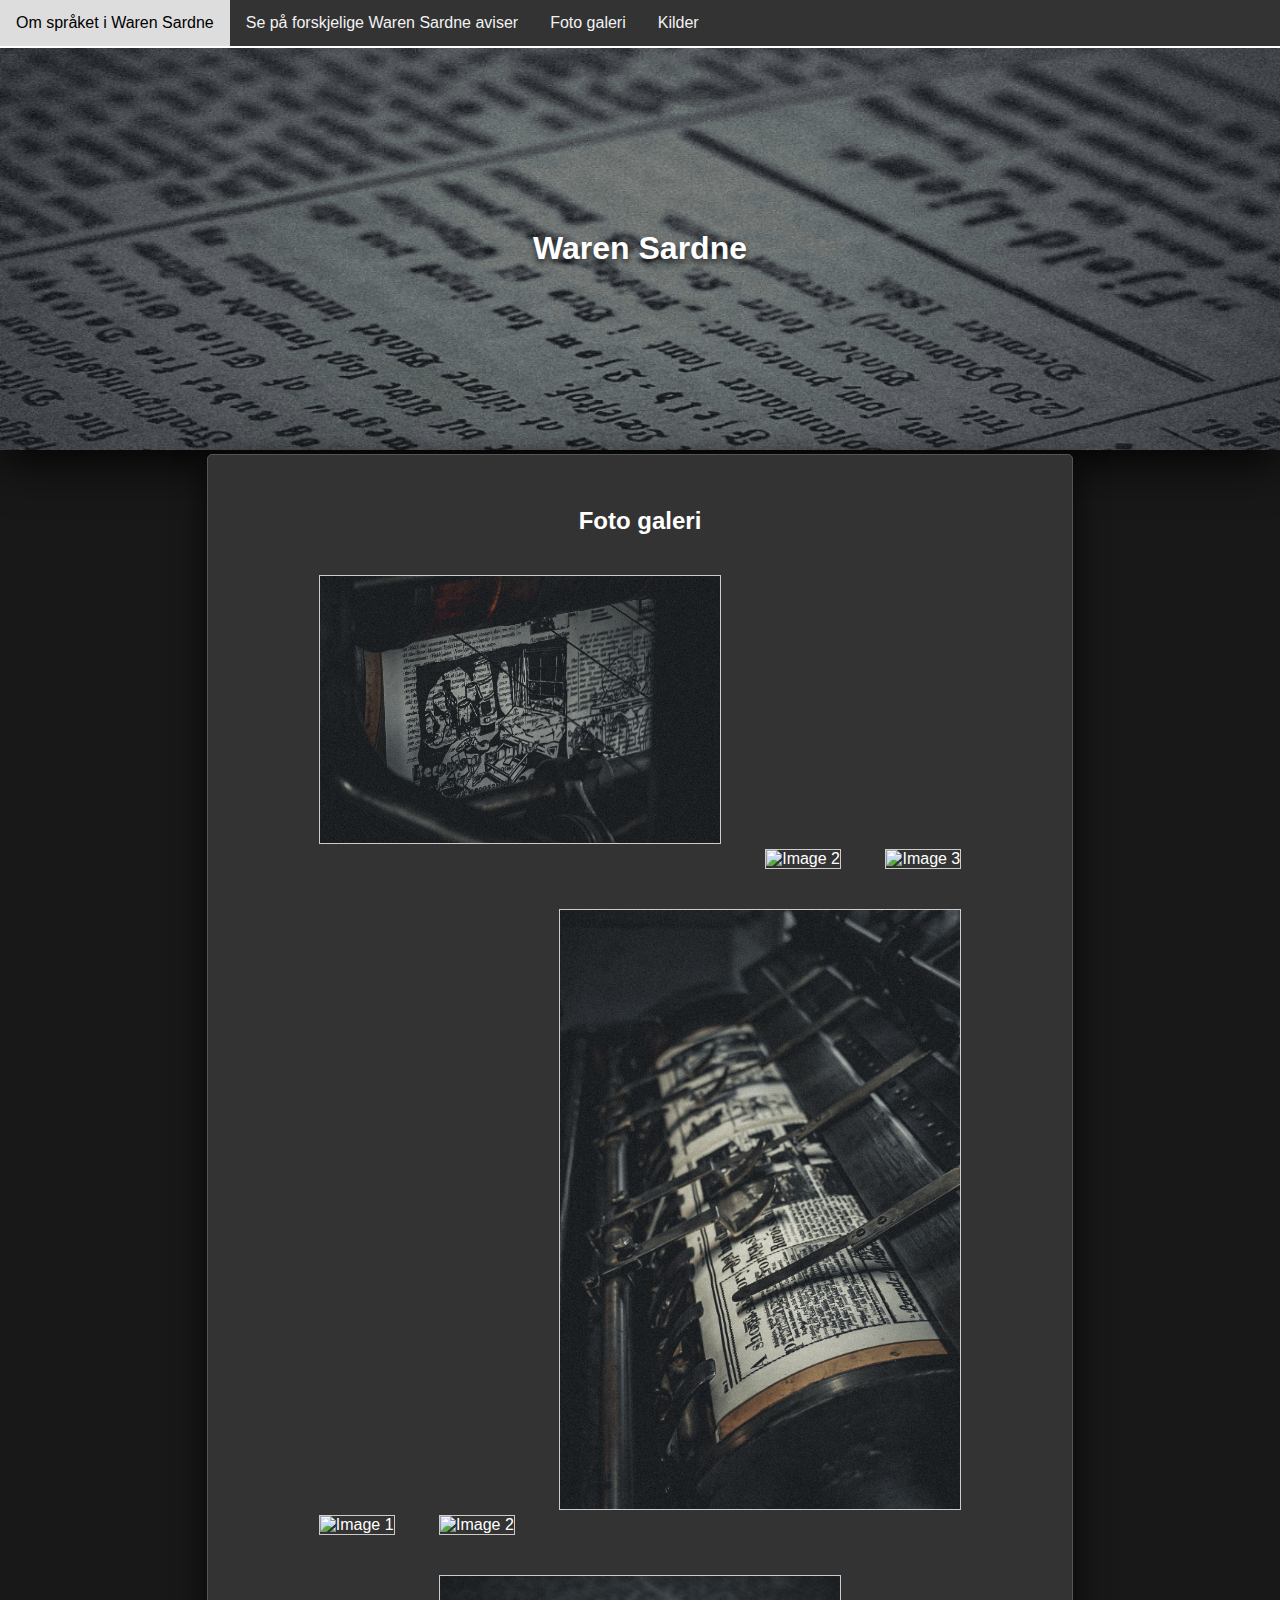
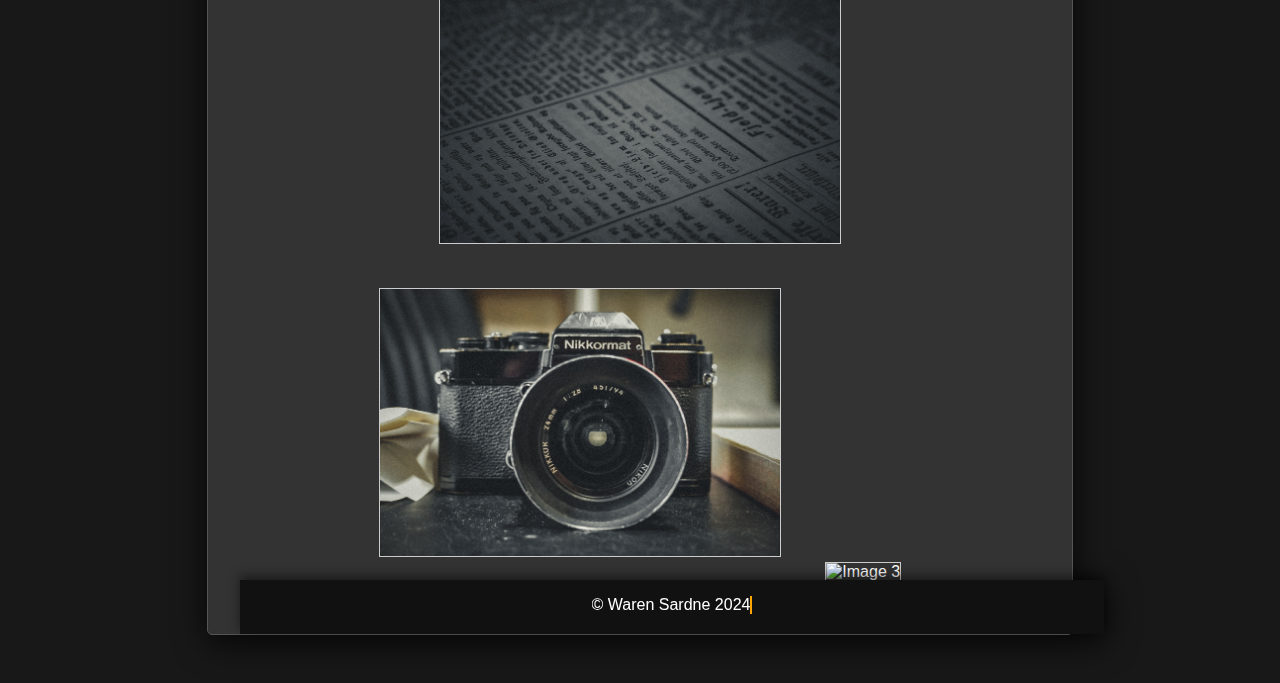
==== page.html @ a907b602 "Add files via upload" ====
<!DOCTYPE html>
<html lang="en">
<head>
    <meta charset="UTF-8">
    <meta name="viewport" content="width=device-width, initial-scale=1.0">
    <title>Waren Sardne</title>
    <link rel="stylesheet" href="style.css">
    <header>

        <div class="navbar">
            <a href="index.html">Om språket i Waren Sardne</a>
             <a href="page3.html">Se på forskjelige Waren Sardne aviser</a>
             <a href="page.html">Foto galeri</a>
             <a href="page2.html">Kilder</a>
                
           </div> 
        <img src="file.jpg" alt="Header Image" class="header-image">
        <h1>Waren Sardne</h1>

        
    </header>
        
<body>
    


    <script src="script.js"></script>

</body>
</html>


    <div class="centered-section"> <div class="section-content">
        <h2>Foto galeri</h2>
        <p></p>    
    <div class="gallery-container">
        <img src="DSC00859.JPG" alt="Image 1">
        <img src="Waren sardne/DSC00813.JPG" alt="Image 2">
        <img src="Waren sardne/DSC00852.JPG" alt="Image 3">
        <img src="Waren sardne/DSC00830.JPG" alt="Image 1">
        <img src="Waren sardne/DSC00818.JPG" alt="Image 2">
        <img src="DSC00867.JPG" alt="Image 3">
        <img src="DSC00844.JPG" alt="Image 1">
        <img src="DSC00841.JPG" alt="Image 2">
        <img src="Waren sardne/DSC00822.JPG" alt="Image 3">
        
        <!-- Add more images here -->     
        <footer>
            <p>&copy; Waren Sardne 2024</p>
        </footer>
---- style.css ----
/* style.css */
/* style.css */
@font-face {
    font-family: 'ModernTypewriter';
    src: url('modern_typewriter.ttf') format('truetype'); 
}

body {
    font-family: 'ModernTypewriter'; /* Apply the custom font to the entire body */
    margin: 0;
    padding: 0;
    background-color: #222; /* Dark background */
    color: #fff; /* White text */
    text-align: center; 
    align-items: center;
}

/* ... rest of your CSS code ... */
.centered-section {
    display: flex;
    flex-direction: column; /* Stack items vertically */
    align-items: center; /* Center items horizontally */
    justify-content: center; /* Center items vertically */
    text-align: center; /* Center text inside the items */
    margin: 0 auto; /* Center the container itself */
}

header {
    text-align: center;
    position: relative;

}

.header-image {
    width: 100%;
    height: auto;
    min-height: 450;
    max-height: 450px; 
    text-align: center; 
    filter: drop-shadow(0px 12px 24px rgba(0, 0, 0, 0.9)); /* Increased drop shadow for header image */
}

h1 {
    position: absolute;
    top: 50%;
    left: 50%;
    transform: translate(-50%, -50%);
    color: #fff; /* White text */
    text-shadow: 0px 4px 6px rgba(0, 0, 0, 0.7); /* Increased drop shadow for heading */
    font-weight: bold; /* Make the heading bold */
    font-family: 'ModernTypewriter', sans-serif; /* Apply the typewriter font */
}

main {
    padding: 2rem;
    filter: drop-shadow(0px 4px 8px rgba(0, 0, 0, 0.6)); /* Add a subtle shadow */

}

.button-container {
    display: flex;
    align-items: center; /* Center buttons horizontally */
    gap: 10px; /* Add space between buttons */
    justify-content: center; /* Centers the buttons vertically in the container */
}

button {
    padding: 10px 20px;
    background-color: #111; /* Darker button color */
    color: white; /* Keep the text color white */
    border: none;
    cursor: pointer;
    border-radius: 5px;
    filter: drop-shadow(0px 6px 8px rgba(0, 0, 0, 0.7)); 
    margin-bottom: 2rem; 
}

content {
    display: flex;
    flex-direction: column;
    align-items: center;
}

.intro-text {
    text-align: center;
    max-width: 800px;
    margin-bottom: 2rem;
}

.section-image {
    max-width: 800px;
    max-height:500px;
    width: 100%;
    height: auto;
    margin-bottom: 2rem;
    filter: drop-shadow(0px 8px 16px rgba(0, 0, 0, 0.8)); /* Increased shadow */
}

.section-content {
    align-items: center;
    max-width: 800px;
    margin-bottom: 3rem;
    padding: 2rem;
    border: 1px solid #555; /* Darker border */
    border-radius: 5px;
    background-color: #333; /* Slightly lighter background for sections */
    filter: drop-shadow(0px 8px 16px rgba(0, 0, 0, 0.8));  




}

.section-content h3 {
    align-items: center;
      text-align: center;
    margin-top: 0;
    color: #eee; /* Light grey heading color */



}

footer {
    background-color: #111; /* Darker footer */
    color: #fff;
    padding: 1rem 0;
    text-align: center;
    position: fixed;
    bottom: 0;
    width: 100%;
    filter: drop-shadow(0px -4px 6px rgba(0, 0, 0, 0.5)); /* Added drop shadow to footer */
    font-size: 1em; /* Adjust font size as needed */
}

footer p {
    display: inline-block; /* Allow the text to be animated */
    margin: 0; /* Remove default margins */
    padding: 0; /* Remove default padding */
    white-space: nowrap; /* Prevent text from wrapping */
    overflow: hidden; /* Hide overflowing text */
    border-right: .15em solid orange; /* Add a blinking cursor effect */
    animation: typing 3.5s steps(40, end), blink-caret .75s step-end infinite;
}

button {
    padding: 10px 20px;
    background-color: #4CAF50;
    color: white;
    border: none;
    cursor: pointer;
    border-radius: 5px;
    filter: drop-shadow(0px 6px 8px rgba(0, 0, 0, 0.7)); /* Increased drop shadow for the button */
    margin-bottom: 2rem; /* Add some space below the button */
}

.typewriter-text {
    font-family: monospace; /* Use a monospace font for typewriter effect */
    white-space: nowrap; /* Prevent text from wrapping */
    overflow: hidden; /* Hide overflowing text */
    border-right: .15em solid orange; /* Add a blinking cursor effect */
    animation: typing 3.5s steps(40, end), blink-caret .75s step-end infinite;
}

@keyframes typing {
    from { width: 0; }
    to { width: 100%; }
}

@keyframes blink-caret {
    from, to { border-color: transparent; }
    50% { border-color: orange; }
}


/* Other styles */
/* ... previous styles ... */

body {
    background-color: #181818; /* Dark Gray Background */
    color: #fff;          /* White Text */
    font-family: sans-serif;
    text-align: center; 

}

archive {
    padding: 2rem;
    display: flex; /* Use flexbox for the archive section */
    flex-wrap: wrap; /* Allow items to wrap to multiple rows */
    justify-content: center; /* Center items horizontally */
}

.archive-item {
    width: 250px; /* Adjust width as needed */
    margin: 1rem; /* Add space between items */
    border: 1px solid #555;
    border-radius: 5px;
    background-color: #282828;
    box-shadow: 0 2px 5px rgba(0, 0, 0, 0.2);
}

.archive-content {
    padding: 1rem;
}

.title {
    font-weight: bold;
    margin-bottom: 0.5rem;
}

.archive-image {
    width: 100%;
    height: auto;
    border-top: 1px solid #555;
    cursor: pointer;
}

pdfViewer {
    position: fixed; /* Make the PDF viewer full-screen */
    top: 0;
    left: 0;
    width: 100%;
    height: 100%;
    background-color: rgba(0, 0, 0, 0.8); /* Slightly transparent black overlay */
    display: flex;
    flex-direction: column;
    justify-content: center;
    align-items: center;
    z-index: 100; /* Ensure the PDF viewer is on top */
}

.close-button {
    position: absolute;
    top: 10px;
    right: 10px;
    font-size: 20px;
    cursor: pointer;
    color: #fff;
}

pdfCanvas {
    max-width: 80%; /* Adjust the width of the PDF viewer as needed */
    max-height: 80%;
    background-color: #fff; /* White background for the PDF */
}

 /* ... previous styles ... */

 /* ... other styles ... */

 .archive-item {
     width: 100%; /* Make archive items take full width */
     margin-bottom: 1rem; /* Add space between items */
     border: 1px solid #555;
     border-radius: 5px;
     background-color: #282828;
     box-shadow: 0 2px 5px rgba(0, 0, 0, 0.2);
     display: flex; /* Apply Flexbox to the archive item */
     justify-content: space-between; /* Distribute space evenly between items */
     align-items: center; /* Align items vertically */
 }

 .archive-content {
     padding: 1rem;
     flex: 1; /* Allow the content to take up available space */
     margin-right: 1rem; /* Add spacing between content and image */
 }

 .archive-image {
     width: 200px; /* Adjust the image width as needed */
     height: auto; /* Maintain aspect ratio */
     border-top: 1px solid #555;
     cursor: pointer;
 }

 /* ... other styles ... */

button {
    padding: 10px 20px;
    background-color: #333; /* Dark gray */
    color: white; /* Keep the text color white */
    border: none;
    cursor: pointer;
    border-radius: 5px;
    filter: drop-shadow(0px 6px 8px rgba(0, 0, 0, 0.7)); 
    margin-bottom: 2rem; 
}

/* Center everything on page 3 */
.centered {
    display: flex;
    justify-content: center;
    align-items: center;
    height: 100%; /* Take up full height of the viewport */
}

header {
    /* ... other header styles ... */
    width: 100%;
    text-align: center; 
}

.archive {
    /* ... other archive styles ... */
    width: 100%; 
}

.pdfViewer {
    /* ... other PDF viewer styles ... */
    width: 100%; 
    display: flex;
    flex-direction: column;
    align-items: center;
}

.centered-content {
    display: flex;
    justify-content: center;
    align-items: center;
    width: 100%; /* Take up full width */
    height: auto; /* Adjust height automatically */
    margin: 0; /* Remove default margin */
}

footer {
    /* ... other footer styles ... */
    width: 100%; 
    text-align: center;
}


/* ... other styles ... */

.audio-controls {
    display: none; /* Initially hide the controls */
    flex-direction: column; /* Stack buttons vertically */
    align-items: center; 
}

.audio-controls button {
    margin-bottom: 5px; /* Add spacing between buttons */
}

/* ... your existing style.css code ... */

/* Style for smaller screens (e.g., phones) */
@media (max-width: 600px) { 
  .navbar a {
    max-height: 200;
    float: none; /* Remove the float property */
    display: block; /* Each link will occupy a full width */
    width: 100%; /* Make the link take up the full width */
    font-size: 2cqh;
  }
}

/* ... the rest of your style.css code ... */

/* The navigation bar */
.navbar {
  overflow: hidden;
  background-color: #333334;
margin: auto;
    
  position: fixed; /* Set the navbar to fixed position */
  top: 0; /* Position the navbar at the top of the page */
  width: 100%; /* Full width */
  z-index: 100; /* Set a high z-index to ensure it stays on top */
    border-bottom: 2px solid white; 
    text-transform: auto;
}

/* ... other styles ... */

/* Links inside the navbar */
.navbar a {
  float: left;
  display: block;
    margin: auto;
  color: #f2f2f2;
  text-align: center;
  padding: 14px 16px;
  text-decoration: none;
}

/* Change background on mouse-over */
.navbar a:hover {
  background: #ddd;
  color: black;
}

/* Main content */
.main {
  margin-top: 30px; /* Add a top margin to avoid content overlay */
}

gallery-container {
    display: flex;
    flex-wrap: wrap;
    justify-content: center;
}

.gallery-container img {
    width: 400px;  
    height: auto;
    margin: 20px;  /* Increased margin */
    border: 1px solid #ccc;
}


.image-overlay {
    position: relative;
    display: inline-block;
    width: 150px; /* Set a smaller width for the overlay */
    height: 150px; /* Set a smaller height for the overlay */
}

.image-overlay img {
    width: 100%;
    height: 100%;
    object-fit: cover;
    transition: transform 0.5s;
    border-radius: 10px; /* Add a border radius to the image */
}

.image-overlay:hover img {
    transform: scale(1.1);
}

.image-overlay.zoomed {
    position: fixed;
    top: 0;
    left: 0;
    width: 100%;
    height: 100vh;
    background-color: rgba(0, 0, 0, 0.8);
    z-index: 1000;
    display: flex;
    justify-content: center;
    align-items: center;
}

.image-overlay.zoomed img {
    width: 80%;
    height: 80vh;
    object-fit: contain;
    border-radius: 10px;
    box-shadow: 0 0 10px rgba(0, 0, 0, 0.5);
}


.archive-image{
    border: none;
  }
  
  .archive-image.active  {
    border: 2px solid green;
  }
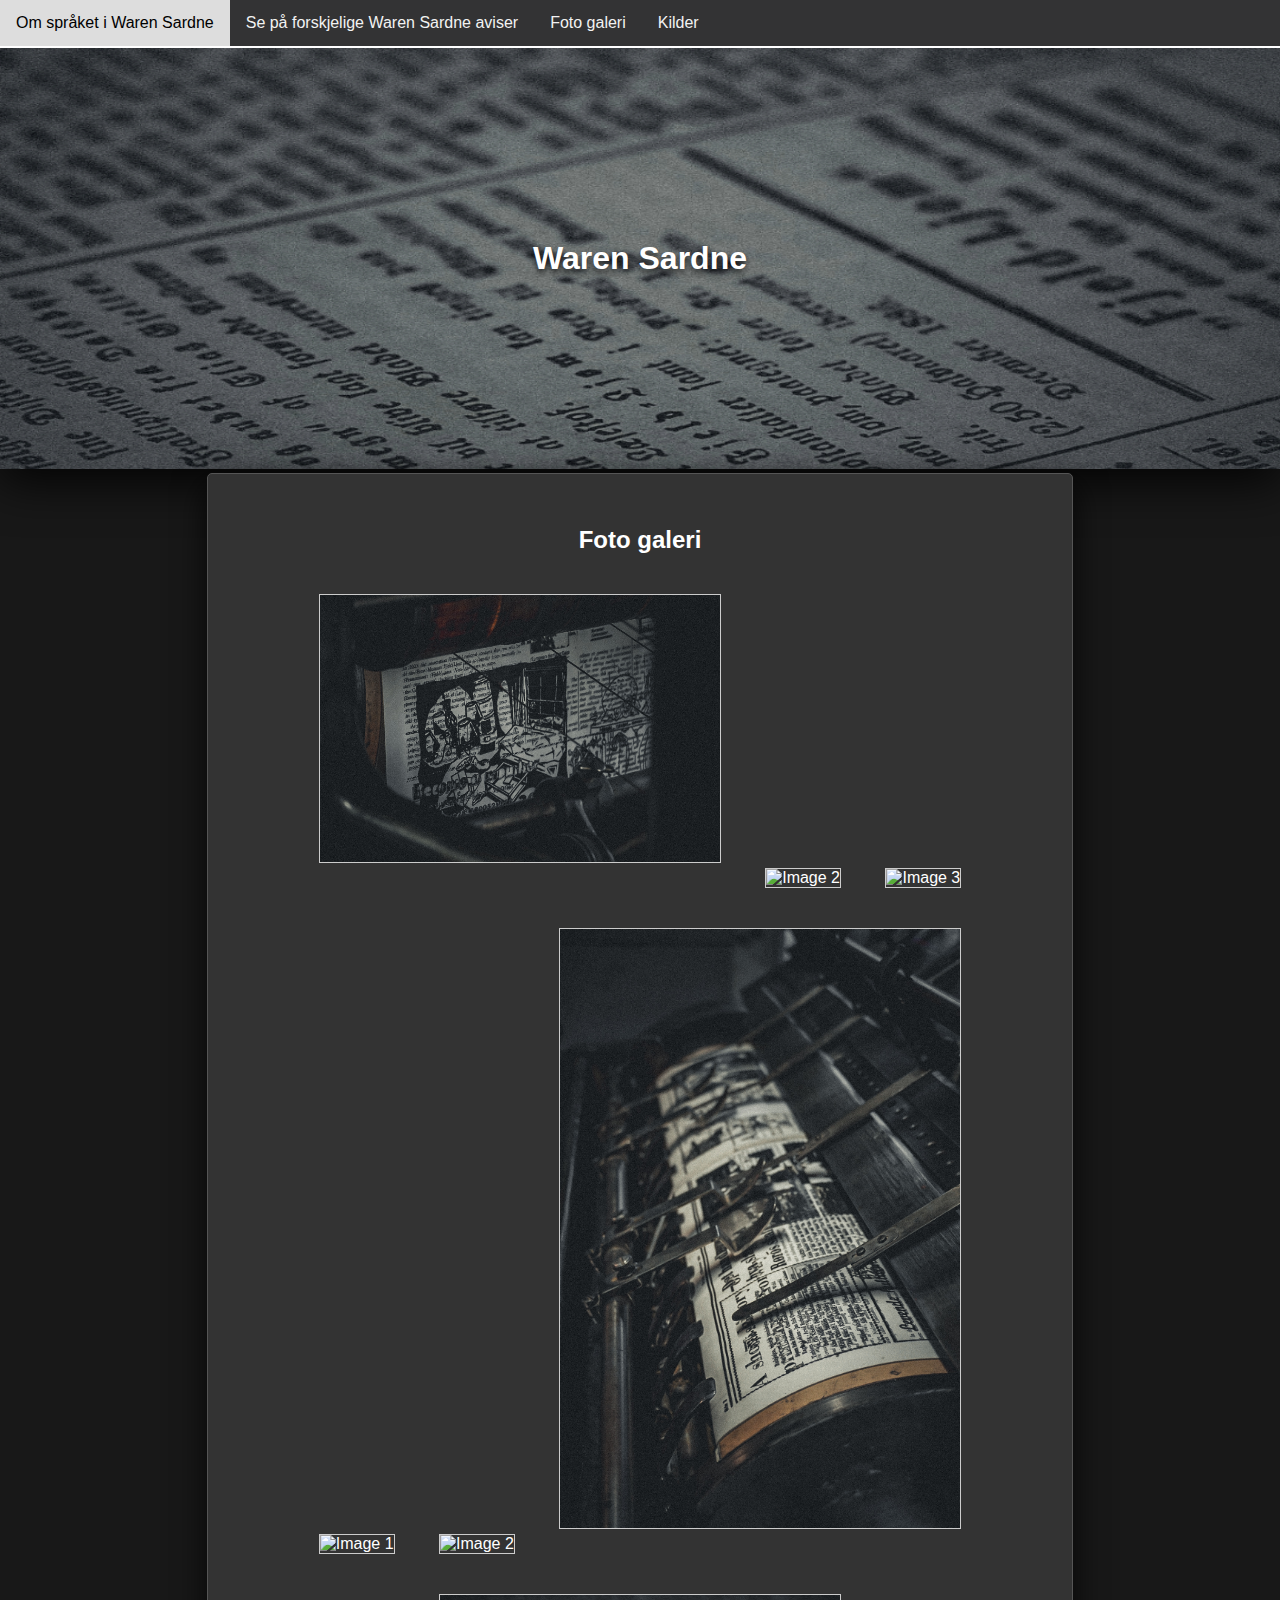
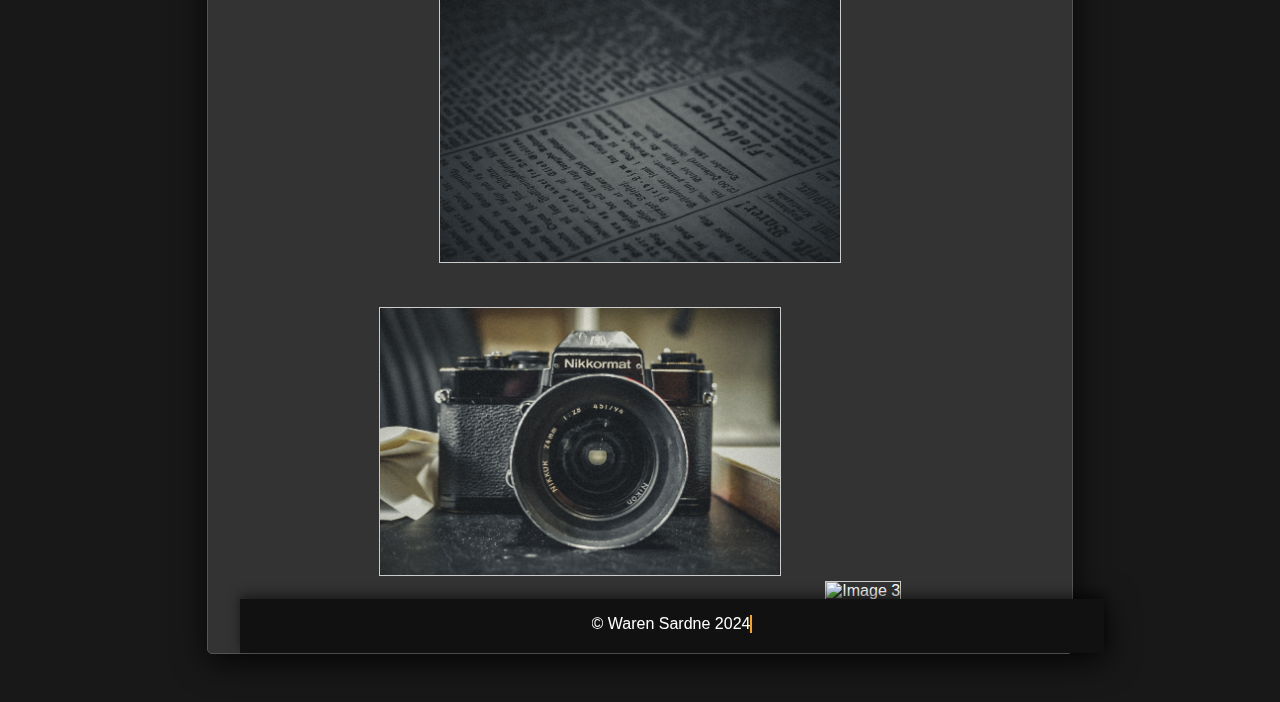
==== commit 454d0399: "Add files via upload" ====
--- a/page.html
+++ b/page.html
@@ -6,7 +6,8 @@
     <title>Waren Sardne</title>
     <link rel="stylesheet" href="style.css">
     <header>
-
+        <input type="checkbox" id="navbar-toggle" class="navbar-toggle">
+        <label for="navbar-toggle">&#9776;</label>
         <div class="navbar">
             <a href="index.html">Om språket i Waren Sardne</a>
              <a href="page3.html">Se på forskjelige Waren Sardne aviser</a>
--- a/style.css
+++ b/style.css
@@ -456,4 +456,81 @@
   
   .archive-image.active  {
     border: 2px solid green;
-  }+  }
+
+
+  /* Add a toggle button for the navigation bar */
+.navbar-toggle {
+    display: none;
+  }
+  
+  /* Style the navigation bar for mobile devices */
+  @media only screen and (max-width: 768px) {
+    .navbar {
+      display: none;
+    }
+    .navbar-toggle {
+      display: block;
+      position: absolute;
+      top: 0;
+      right: 0;
+      background-color: #333;
+      color: #fff;
+      padding: 10px;
+      border: none;
+      border-radius: 5px;
+      cursor: pointer;
+    }
+    .navbar-toggle:hover {
+      background-color: #444;
+    }
+    .navbar-toggle:focus {
+      outline: none;
+    }
+    /* Show the navigation bar when the toggle button is clicked */
+    .navbar-toggle:checked + .navbar {
+      display: block;
+    }
+  }
+
+
+
+  /* Resize the header image for mobile devices */
+@media only screen and (max-width: 768px) {
+    .header-image {
+      width: 100%;
+      height: auto;
+      max-width: 300px;
+      margin: 0 auto;
+    }
+  }
+
+
+  /* Style the archived issue list for mobile devices */
+@media only screen and (max-width: 768px) {
+    #archiveItems {
+      display: flex;
+      flex-direction: column;
+    }
+    .archive-item {
+      width: 100%;
+      margin-bottom: 20px;
+    }
+  }
+
+
+
+  /* Style the PDF viewer for mobile devices */
+@media only screen and (max-width: 768px) {
+    #pdfViewer {
+      width: 100%;
+      height: auto;
+      max-width: 300px;
+      margin: 0 auto;
+    }
+    #pdfCanvas {
+      width: 100%;
+      height: auto;
+    }
+  }
+  